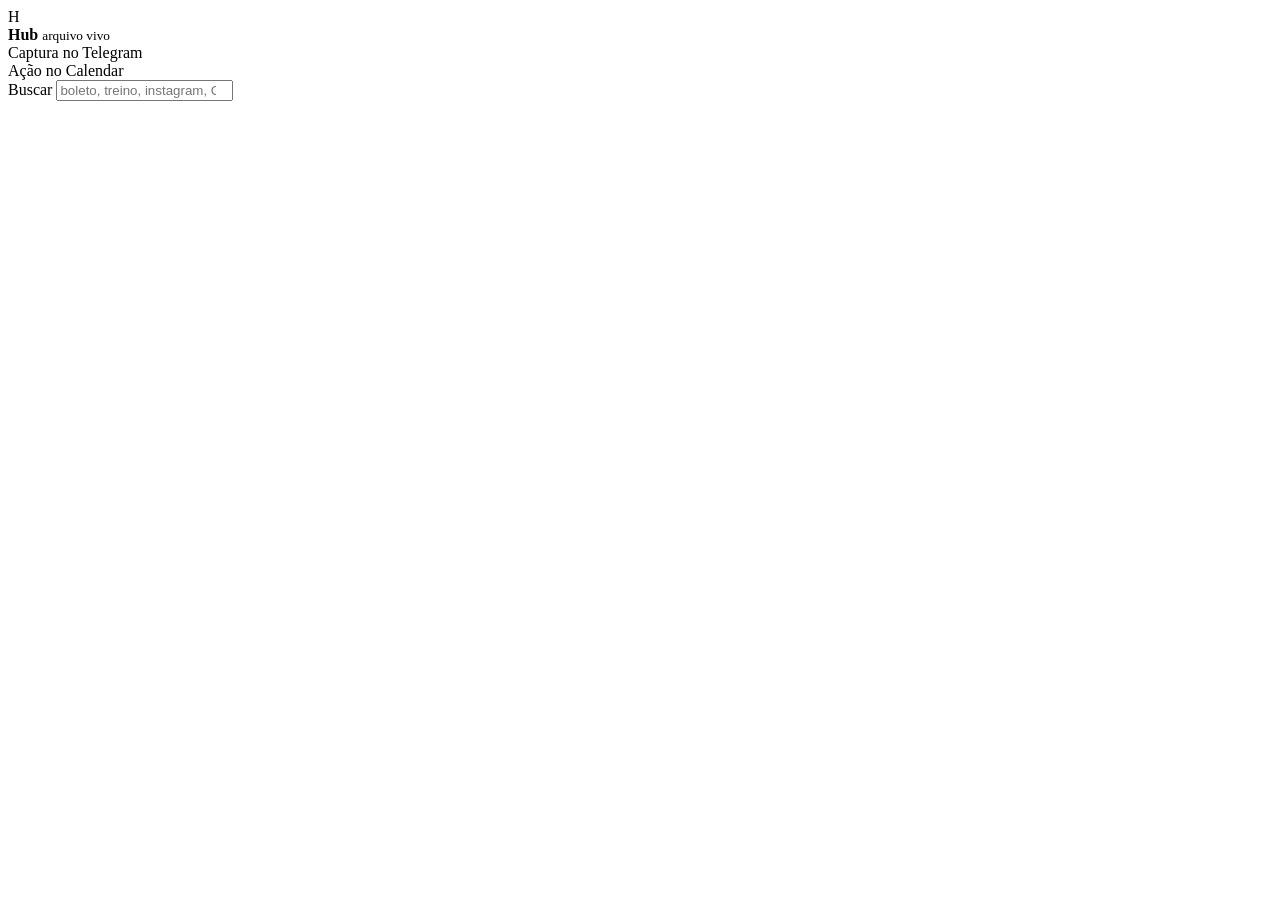
==== src/hub/static/index.html @ 41fb31f6 "Add Hub inbox agent, Telegram capture, and themed dashboard. Co-authored-by: Cursor <cursoragent@cur" ====
<!doctype html>
<html lang="pt-BR">
<head>
  <meta charset="utf-8"/>
  <meta name="viewport" content="width=device-width, initial-scale=1"/>
  <title>Hub</title>
  <link rel="stylesheet" href="/static/app.css"/>
</head>
<body>
  <aside class="rail">
    <div class="brand">
      <span class="mark">H</span>
      <div>
        <strong>Hub</strong>
        <small>arquivo vivo</small>
      </div>
    </div>
    <nav id="folders" class="folders"></nav>
    <div class="rail-foot">
      Captura no Telegram<br/>Ação no Calendar
    </div>
  </aside>
  <main>
    <header class="top">
      <label class="search">
        <span>Buscar</span>
        <input id="q" type="search" placeholder="boleto, treino, instagram, CNH, suno…" autocomplete="off"/>
      </label>
      <div class="filters" id="statusFilters"></div>
    </header>
    <section id="grid" class="grid"></section>
  </main>
  <aside id="drawer" class="drawer hidden" hidden></aside>
  <script src="/static/app.js"></script>
</body>
</html>
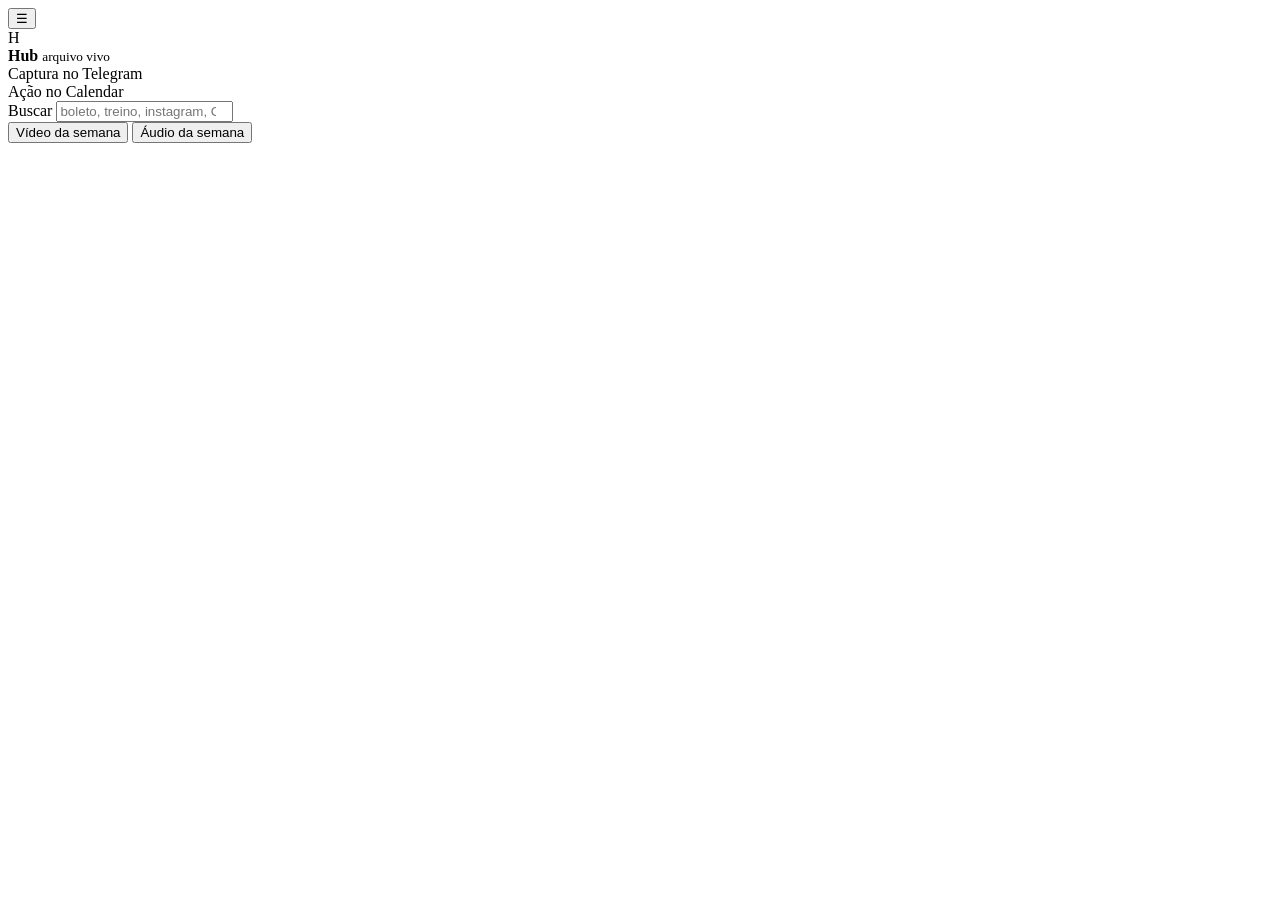
==== commit 575f3b6a: "Add Cloud Run dashboard, workspace actions, finance views, and link dedupe." ====
--- a/src/hub/static/index.html
+++ b/src/hub/static/index.html
@@ -2,12 +2,14 @@
 <html lang="pt-BR">
 <head>
   <meta charset="utf-8"/>
-  <meta name="viewport" content="width=device-width, initial-scale=1"/>
+  <meta name="viewport" content="width=device-width, initial-scale=1, viewport-fit=cover"/>
   <title>Hub</title>
-  <link rel="stylesheet" href="/static/app.css"/>
+  <link rel="stylesheet" href="/static/app.css?v=4"/>
 </head>
 <body>
-  <aside class="rail">
+  <button type="button" class="menu-btn" id="menuBtn" aria-label="Abrir pastas">☰</button>
+  <div class="scrim" id="menuScrim"></div>
+  <aside class="rail" id="rail">
     <div class="brand">
       <span class="mark">H</span>
       <div>
@@ -15,22 +17,30 @@
         <small>arquivo vivo</small>
       </div>
     </div>
+    <nav class="views" id="views"></nav>
     <nav id="folders" class="folders"></nav>
+    <nav id="subfolders" class="chips"></nav>
     <div class="rail-foot">
       Captura no Telegram<br/>Ação no Calendar
     </div>
   </aside>
   <main>
     <header class="top">
-      <label class="search">
+      <label class="search" id="searchWrap">
         <span>Buscar</span>
         <input id="q" type="search" placeholder="boleto, treino, instagram, CNH, suno…" autocomplete="off"/>
       </label>
+      <h1 class="page-title" id="pageTitle" hidden></h1>
       <div class="filters" id="statusFilters"></div>
     </header>
-    <section id="grid" class="grid"></section>
+    <div class="makebar" id="makeBar">
+      <button type="button" id="btnRecap">Vídeo da semana</button>
+      <button type="button" id="btnTheme">Áudio da semana</button>
+      <span class="makebar-status" id="genStatus"></span>
+    </div>
+    <section id="workspace" class="grid"></section>
   </main>
   <aside id="drawer" class="drawer hidden" hidden></aside>
-  <script src="/static/app.js"></script>
+  <script src="/static/app.js?v=4"></script>
 </body>
 </html>
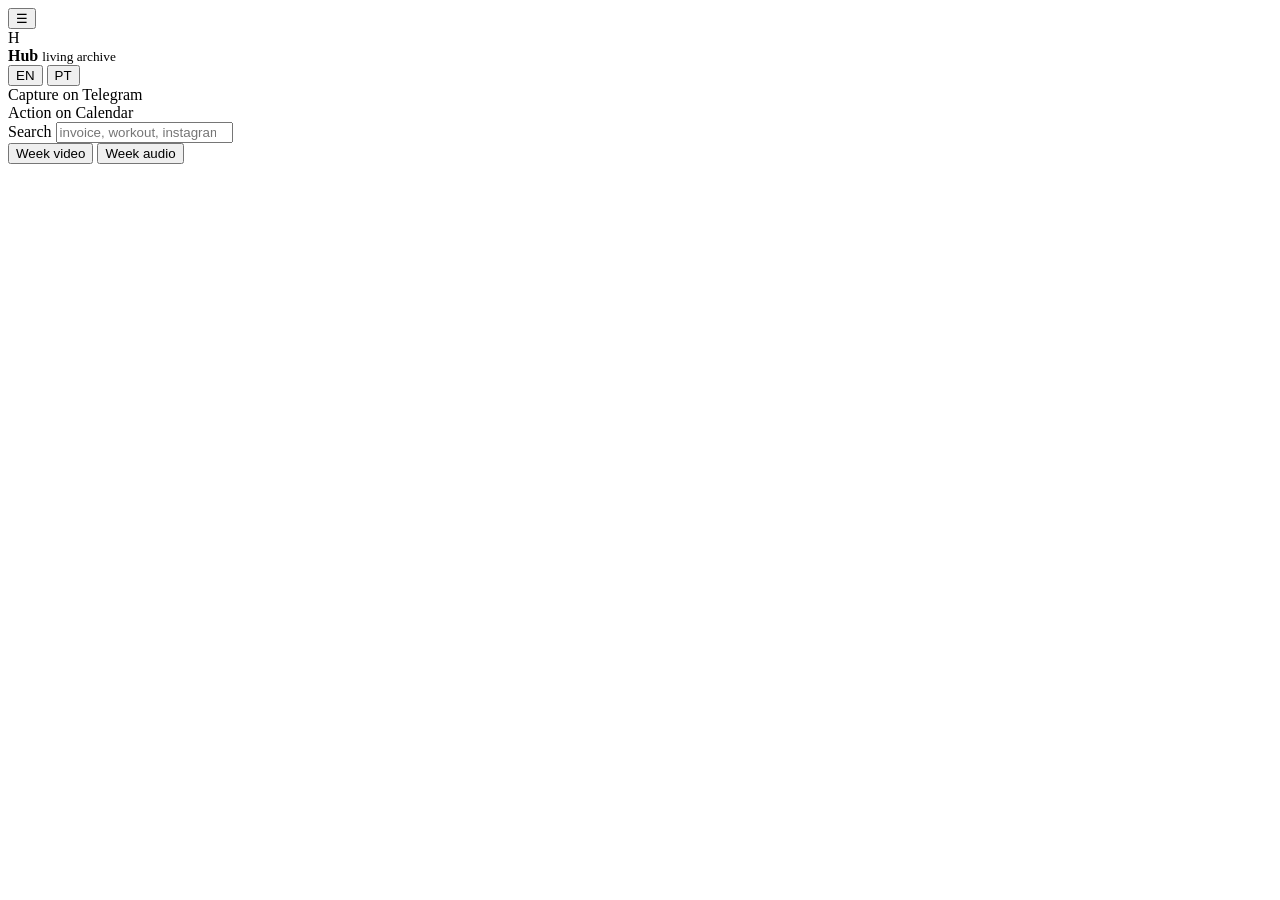
==== commit d2b5f44c: "Add EN/PT dashboard toggle, English README, and architecture diagram." ====
--- a/src/hub/static/index.html
+++ b/src/hub/static/index.html
@@ -1,46 +1,50 @@
 <!doctype html>
-<html lang="pt-BR">
+<html lang="en">
 <head>
   <meta charset="utf-8"/>
   <meta name="viewport" content="width=device-width, initial-scale=1, viewport-fit=cover"/>
   <title>Hub</title>
-  <link rel="stylesheet" href="/static/app.css?v=4"/>
+  <link rel="stylesheet" href="/static/app.css?v=5"/>
 </head>
 <body>
-  <button type="button" class="menu-btn" id="menuBtn" aria-label="Abrir pastas">☰</button>
+  <button type="button" class="menu-btn" id="menuBtn" aria-label="Open folders">☰</button>
   <div class="scrim" id="menuScrim"></div>
   <aside class="rail" id="rail">
     <div class="brand">
       <span class="mark">H</span>
       <div>
         <strong>Hub</strong>
-        <small>arquivo vivo</small>
+        <small id="brandTag">living archive</small>
       </div>
+    </div>
+    <div class="lang-toggle" id="langToggle" role="group" aria-label="Language">
+      <button type="button" data-lang="en" class="active">EN</button>
+      <button type="button" data-lang="pt">PT</button>
     </div>
     <nav class="views" id="views"></nav>
     <nav id="folders" class="folders"></nav>
     <nav id="subfolders" class="chips"></nav>
-    <div class="rail-foot">
-      Captura no Telegram<br/>Ação no Calendar
+    <div class="rail-foot" id="railFoot">
+      Capture on Telegram<br/>Action on Calendar
     </div>
   </aside>
   <main>
     <header class="top">
       <label class="search" id="searchWrap">
-        <span>Buscar</span>
-        <input id="q" type="search" placeholder="boleto, treino, instagram, CNH, suno…" autocomplete="off"/>
+        <span id="searchLabel">Search</span>
+        <input id="q" type="search" placeholder="invoice, workout, instagram, ID, suno…" autocomplete="off"/>
       </label>
       <h1 class="page-title" id="pageTitle" hidden></h1>
       <div class="filters" id="statusFilters"></div>
     </header>
     <div class="makebar" id="makeBar">
-      <button type="button" id="btnRecap">Vídeo da semana</button>
-      <button type="button" id="btnTheme">Áudio da semana</button>
+      <button type="button" id="btnRecap">Week video</button>
+      <button type="button" id="btnTheme">Week audio</button>
       <span class="makebar-status" id="genStatus"></span>
     </div>
     <section id="workspace" class="grid"></section>
   </main>
   <aside id="drawer" class="drawer hidden" hidden></aside>
-  <script src="/static/app.js?v=4"></script>
+  <script src="/static/app.js?v=5"></script>
 </body>
 </html>
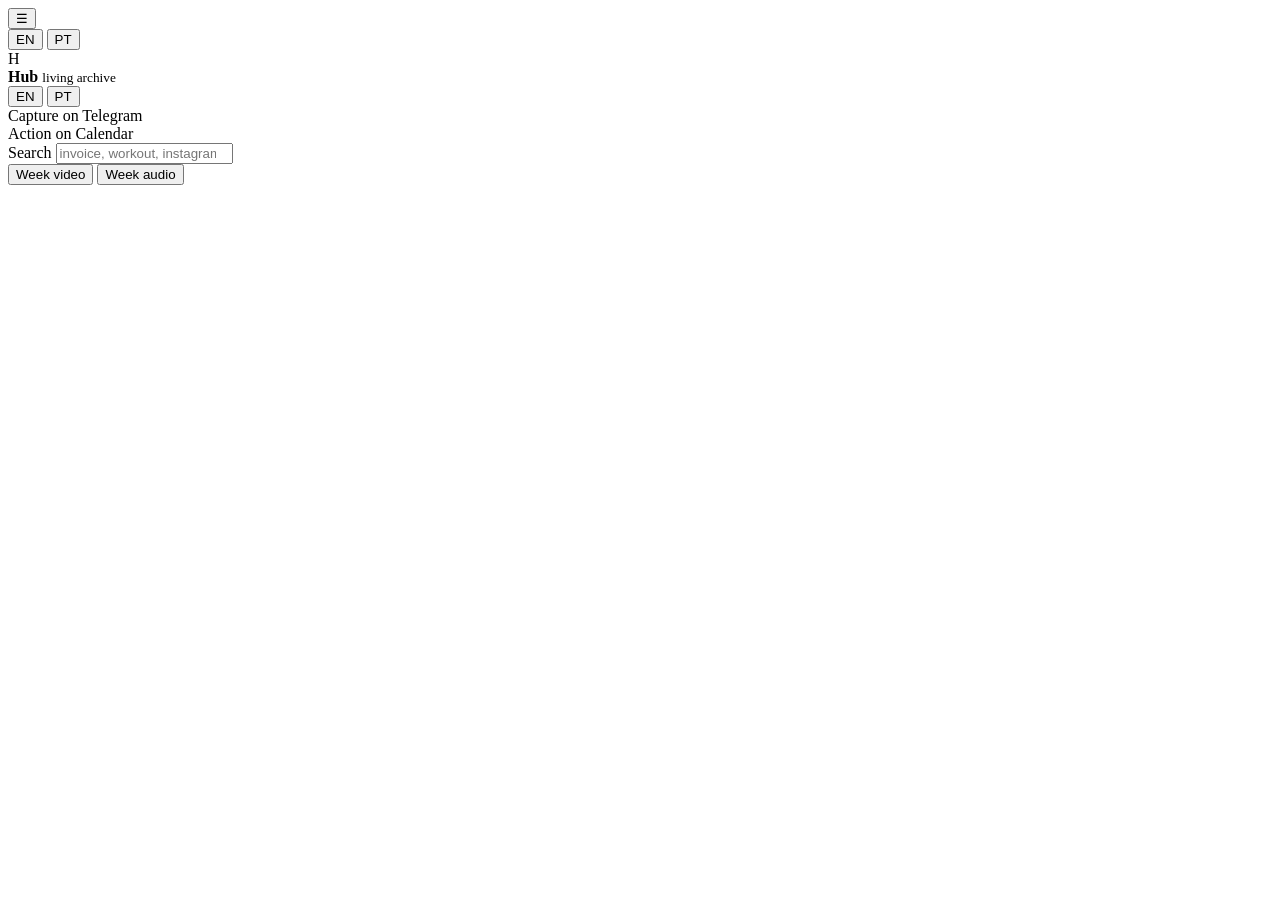
==== commit b3bc41c5: "Fix mobile layout, media download, discarded P&L, and add EN video captions." ====
--- a/src/hub/static/index.html
+++ b/src/hub/static/index.html
@@ -4,10 +4,14 @@
   <meta charset="utf-8"/>
   <meta name="viewport" content="width=device-width, initial-scale=1, viewport-fit=cover"/>
   <title>Hub</title>
-  <link rel="stylesheet" href="/static/app.css?v=5"/>
+  <link rel="stylesheet" href="/static/app.css?v=7"/>
 </head>
 <body>
   <button type="button" class="menu-btn" id="menuBtn" aria-label="Open folders">☰</button>
+  <div class="lang-toggle lang-toggle-bar" id="langToggleBar" role="group" aria-label="Language">
+    <button type="button" data-lang="en" class="active">EN</button>
+    <button type="button" data-lang="pt">PT</button>
+  </div>
   <div class="scrim" id="menuScrim"></div>
   <aside class="rail" id="rail">
     <div class="brand">
@@ -45,6 +49,6 @@
     <section id="workspace" class="grid"></section>
   </main>
   <aside id="drawer" class="drawer hidden" hidden></aside>
-  <script src="/static/app.js?v=5"></script>
+  <script src="/static/app.js?v=7"></script>
 </body>
 </html>
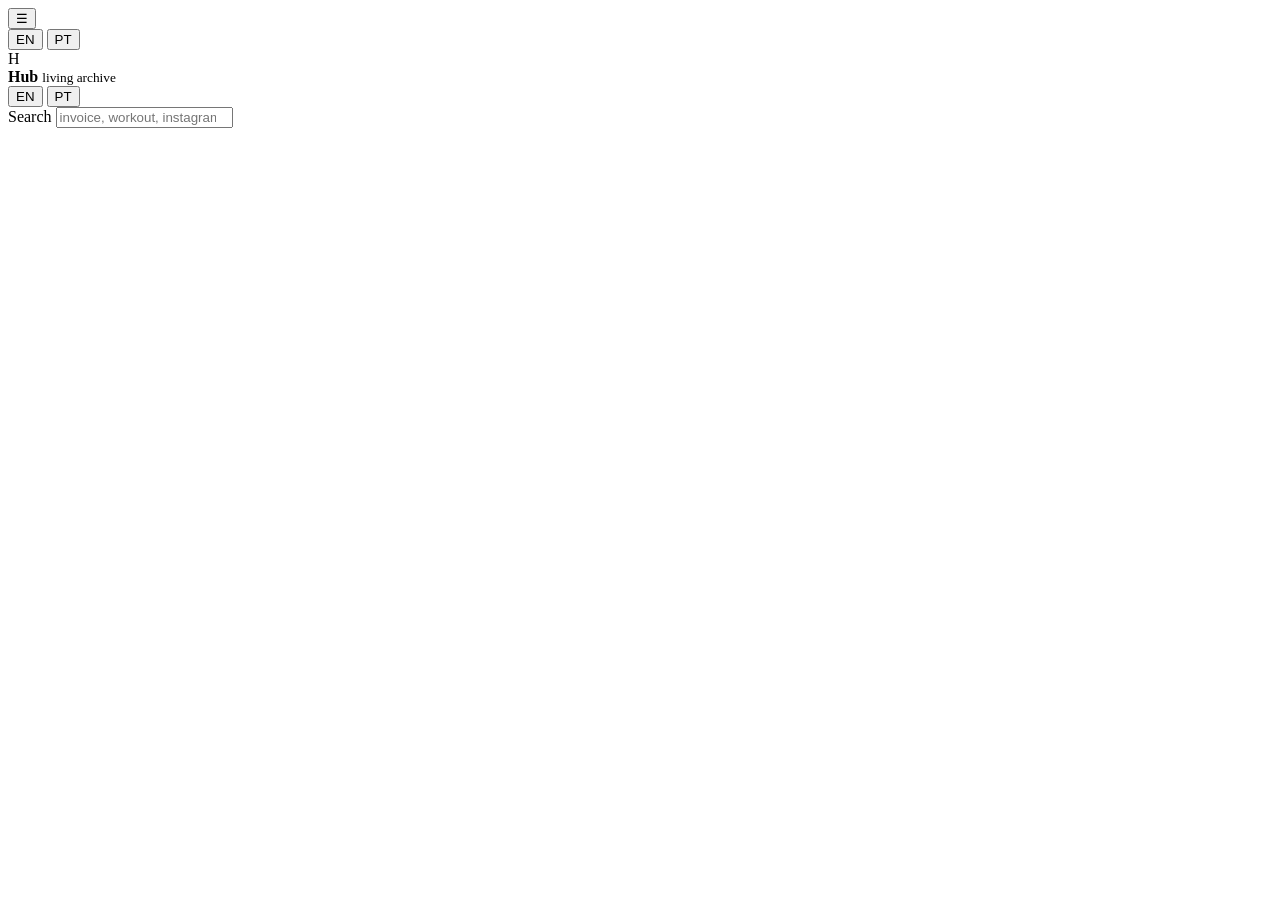
==== commit 423ce7de: "Cut GCP costs to free tier; add login, PJ accounting and finance views. Cost fixes (bill was Firesto" ====
--- a/src/hub/static/index.html
+++ b/src/hub/static/index.html
@@ -4,9 +4,10 @@
   <meta charset="utf-8"/>
   <meta name="viewport" content="width=device-width, initial-scale=1, viewport-fit=cover"/>
   <title>Hub</title>
-  <link rel="stylesheet" href="/static/app.css?v=7"/>
+  <link rel="stylesheet" href="/static/app.css?v=20"/>
 </head>
 <body>
+  <div id="readOnlyBanner" class="readonly-banner" hidden>Public demo · read-only</div>
   <button type="button" class="menu-btn" id="menuBtn" aria-label="Open folders">☰</button>
   <div class="lang-toggle lang-toggle-bar" id="langToggleBar" role="group" aria-label="Language">
     <button type="button" data-lang="en" class="active">EN</button>
@@ -28,8 +29,10 @@
     <nav class="views" id="views"></nav>
     <nav id="folders" class="folders"></nav>
     <nav id="subfolders" class="chips"></nav>
-    <div class="rail-foot" id="railFoot">
-      Capture on Telegram<br/>Action on Calendar
+    <div class="rail-foot">
+      <form class="logout-form" method="post" action="/auth/logout" id="logoutForm" hidden>
+        <button type="submit" id="btnLogout">Log out</button>
+      </form>
     </div>
   </aside>
   <main>
@@ -41,14 +44,14 @@
       <h1 class="page-title" id="pageTitle" hidden></h1>
       <div class="filters" id="statusFilters"></div>
     </header>
-    <div class="makebar" id="makeBar">
-      <button type="button" id="btnRecap">Week video</button>
-      <button type="button" id="btnTheme">Week audio</button>
-      <span class="makebar-status" id="genStatus"></span>
+    <div class="capturebar" id="captureBar" hidden>
+      <button type="button" id="btnUpload">Upload</button>
+      <input id="fileInput" type="file" multiple hidden/>
+      <span class="capturebar-status" id="uploadStatus"></span>
     </div>
     <section id="workspace" class="grid"></section>
   </main>
   <aside id="drawer" class="drawer hidden" hidden></aside>
-  <script src="/static/app.js?v=7"></script>
+  <script src="/static/app.js?v=22"></script>
 </body>
 </html>
